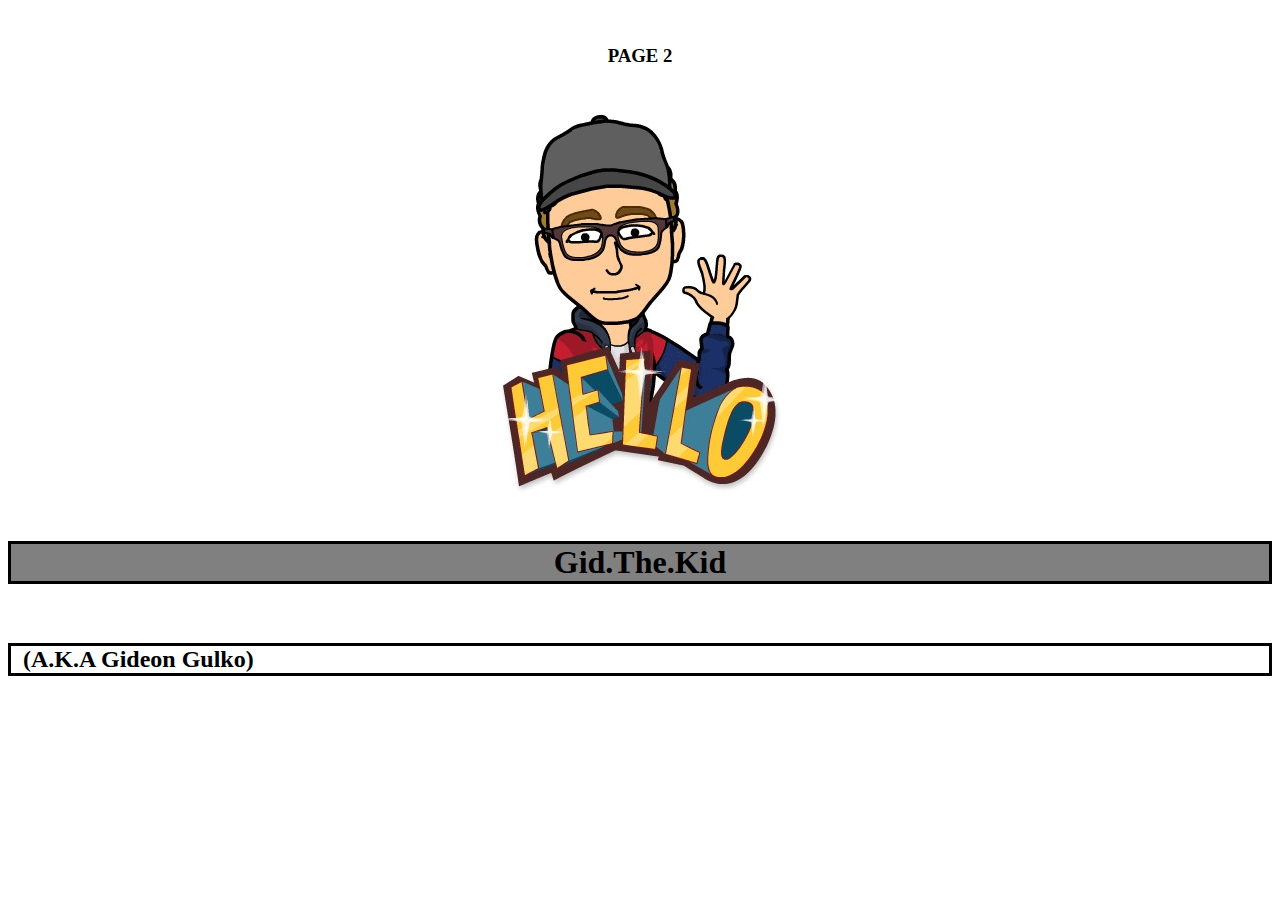
==== page2.html @ f81a439d "second HTML" ====
<html>
<head>
  <title> Gideon Tobias Gulko </title>
      <link rel="stylesheet" type="text/css" href="page2.css">
 
 </head>

 <body>

 	<center><h3>PAGE 2</h1></center>

   <center><img src="GTG123.JPG"  style="width:200;height:200;"></center>
     </center>

  <center><h1>Gid.The.Kid</h1></center>
  

 <h2>  (A.K.A Gideon Gulko)  </h2>
---- page2.css ----
h1 {
font-family:"zapfino";
background-color: gray;
border: solid black;



}

h2{
font-family:"futura";
border: solid black;


}

p2{
 font-family: "futura";
}

h3{
font-family:"futura";


}
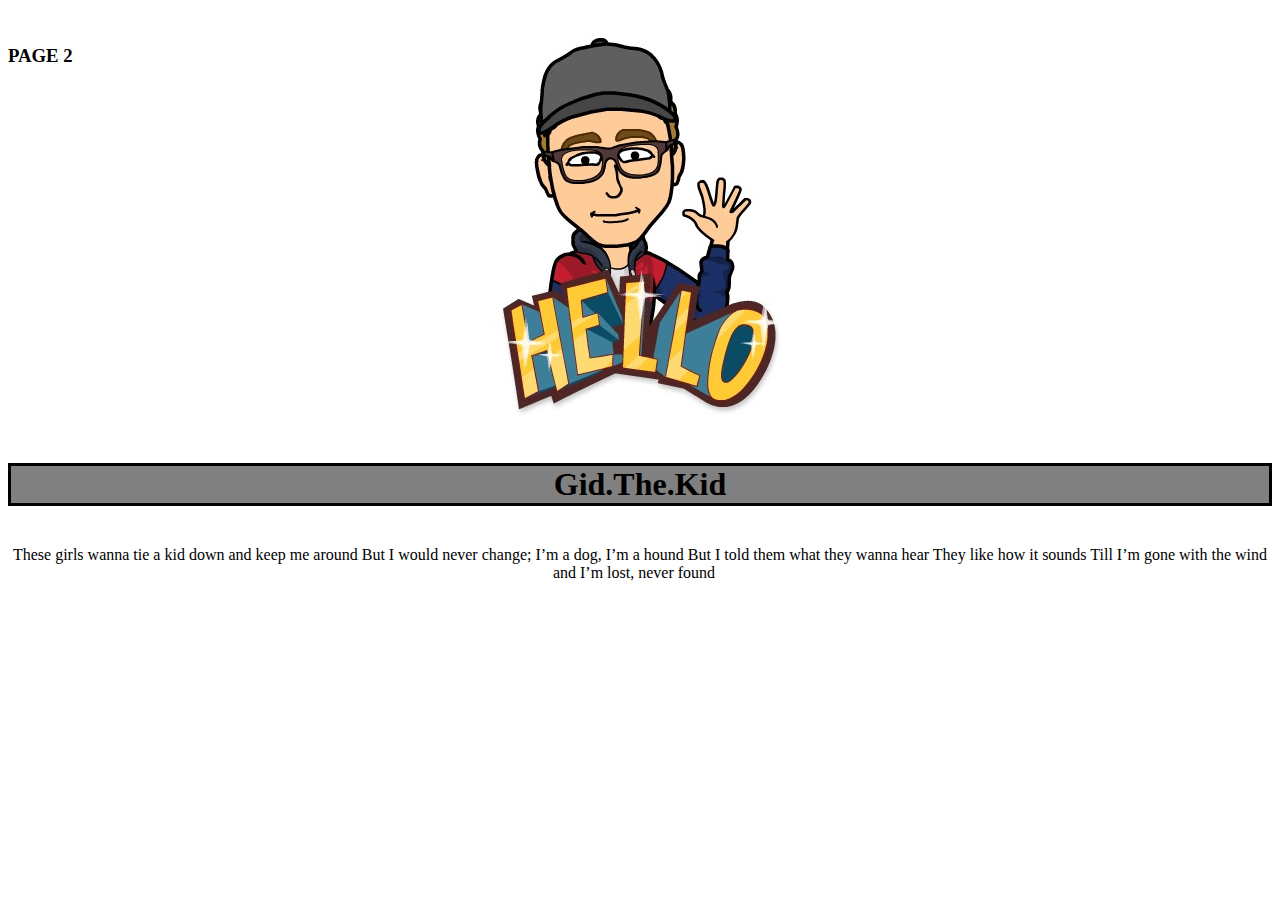
==== commit d456a0c6: "Played around Sloppy Page" ====
--- a/page2.html
+++ b/page2.html
@@ -7,7 +7,7 @@
 
  <body>
 
- 	<center><h3>PAGE 2</h1></center>
+ 	<h3>PAGE 2</h1>
 
    <center><img src="GTG123.JPG"  style="width:200;height:200;"></center>
      </center>
@@ -15,6 +15,7 @@
   <center><h1>Gid.The.Kid</h1></center>
   
 
- <h2>  (A.K.A Gideon Gulko)  </h2>
-     
-  +   <center><p2>These girls wanna tie a kid down and keep me around But I would never change; I’m a dog, I’m a hound But I told them what they wanna hear They like how it sounds Till I’m gone with the wind and I’m lost, never found</p2>
+
+
+   </body>--- a/page2.css
+++ b/page2.css
@@ -1,5 +1,5 @@
 h1 {
-font-family:"zapfino";
+font-family:"futura";
 background-color: gray;
 border: solid black;
 
@@ -7,19 +7,14 @@
 
 }
 
-h2{
+p2{
 font-family:"futura";
-border: solid black;
+text-align: center;
+}
 
 
-}
-
-p2{
- font-family: "futura";
-}
 
 h3{
 font-family:"futura";
-
-
+position: absolute;
 }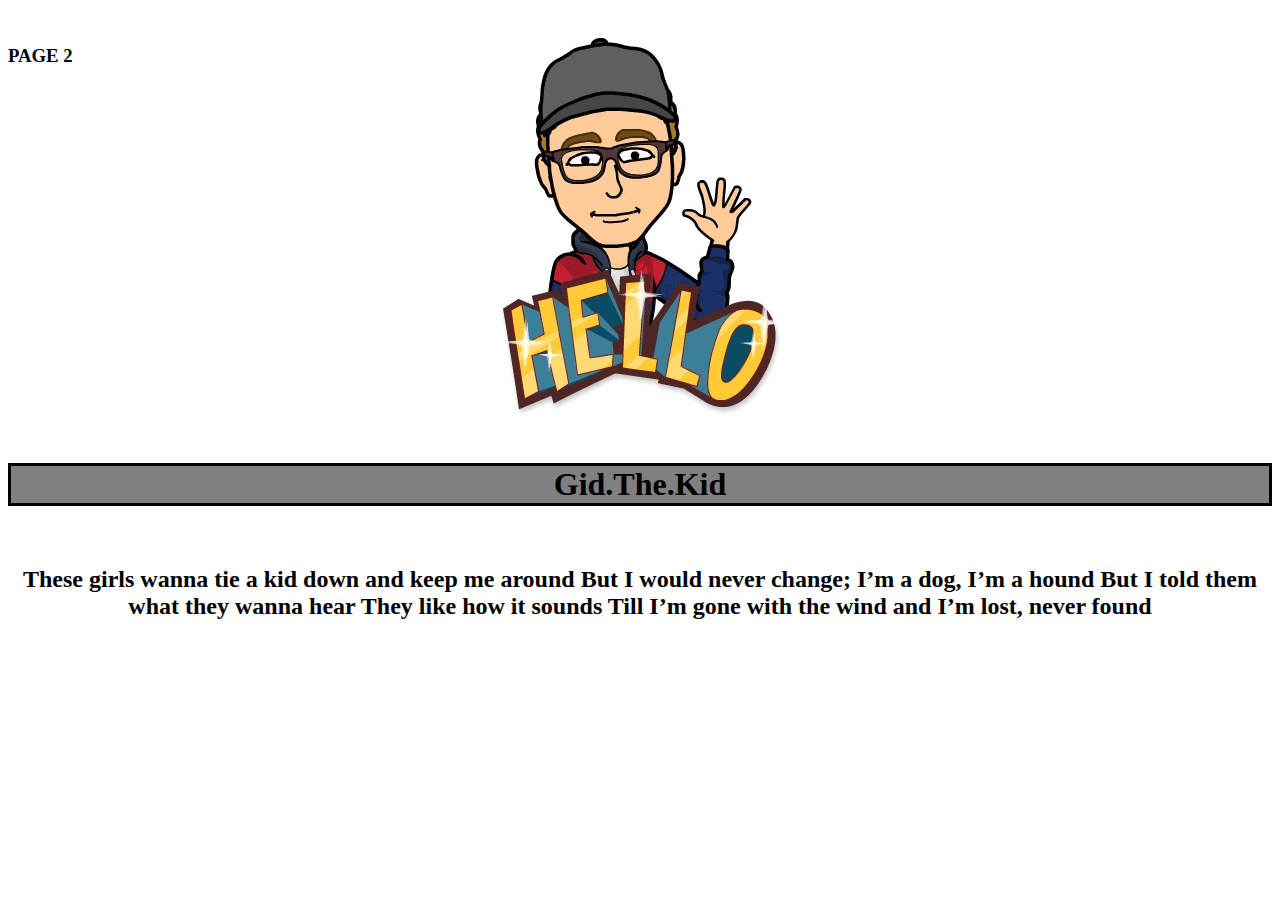
==== commit 2d410077: "Overhaul" ====
--- a/page2.html
+++ b/page2.html
@@ -15,7 +15,7 @@
   <center><h1>Gid.The.Kid</h1></center>
   
 
-   <center><p2>These girls wanna tie a kid down and keep me around But I would never change; I’m a dog, I’m a hound But I told them what they wanna hear They like how it sounds Till I’m gone with the wind and I’m lost, never found</p2>
+  <h2>These girls wanna tie a kid down and keep me around But I would never change; I’m a dog, I’m a hound But I told them what they wanna hear They like how it sounds Till I’m gone with the wind and I’m lost, never found</h2>
 
 
    </body>--- a/page2.css
+++ b/page2.css
@@ -9,7 +9,7 @@
 
 p2{
 font-family:"futura";
-text-align: center;
+
 }
 
 
@@ -17,4 +17,11 @@
 h3{
 font-family:"futura";
 position: absolute;
+}
+
+h2{
+float: right;
+text-align: center;
+font-family:"futura";
+
 }